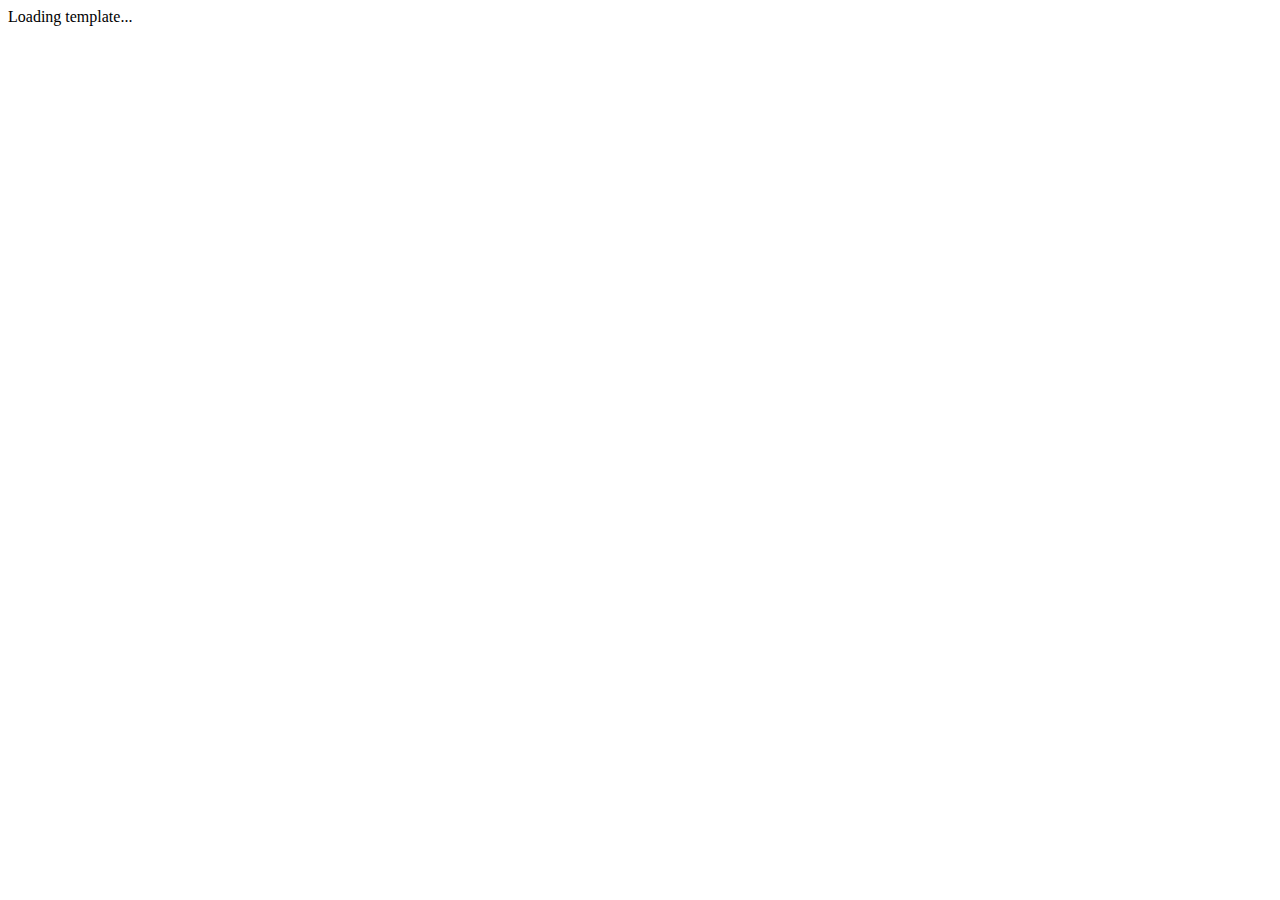
==== index.html @ ae85e190 "developing" ====
<!DOCTYPE html>
<html>
  <head>
    <title>MagicMirror²</title>
    <meta name="google" content="notranslate" />
    <meta http-equiv="Content-type" content="text/html; charset=utf-8" />

    <meta name="apple-mobile-web-app-capable" content="yes" />
    <meta name="apple-mobile-web-app-status-bar-style" content="black" />
    <meta name="format-detection" content="telephone=no" />
    <meta name="mobile-web-app-capable" content="yes" />

    <link rel="icon" href="data:;base64,iVBORw0KGgo=" />
    <link rel="stylesheet" type="text/css" href="css/main.css" />
    <link rel="stylesheet" type="text/css" href="fonts/roboto.css" />
    <!-- custom.css is loaded by the loader.js to make sure it's loaded after the module css files. -->

    <script type="text/javascript">
      window.mmVersion = "#VERSION#";
    </script>
  </head>
  <body>
    <!-- layout is delegated. -->
    <script type="text/javascript" src="socket.io/socket.io.js"></script>
    <script type="text/javascript" src="vendor/node_modules/nunjucks/browser/nunjucks.min.js"></script>
    <script type="text/javascript" src="js/defaults.js"></script>
    <script type="text/javascript" src="#CONFIG_FILE#"></script>
    <script type="text/javascript" src="js/layout.js"></script>
    <script type="text/javascript" src="vendor/vendor.js"></script>
    <script type="text/javascript" src="modules/default/defaultmodules.js"></script>
    <script type="text/javascript" src="js/logger.js"></script>
    <script type="text/javascript" src="translations/translations.js"></script>
    <script type="text/javascript" src="js/translator.js"></script>
    <script type="text/javascript" src="js/class.js"></script>
    <script type="text/javascript" src="js/module.js"></script>
    <script type="text/javascript" src="js/loader.js"></script>
    <script type="text/javascript" src="js/socketclient.js"></script>
    <script type="text/javascript" src="js/main.js"></script>
  </body>
</html>
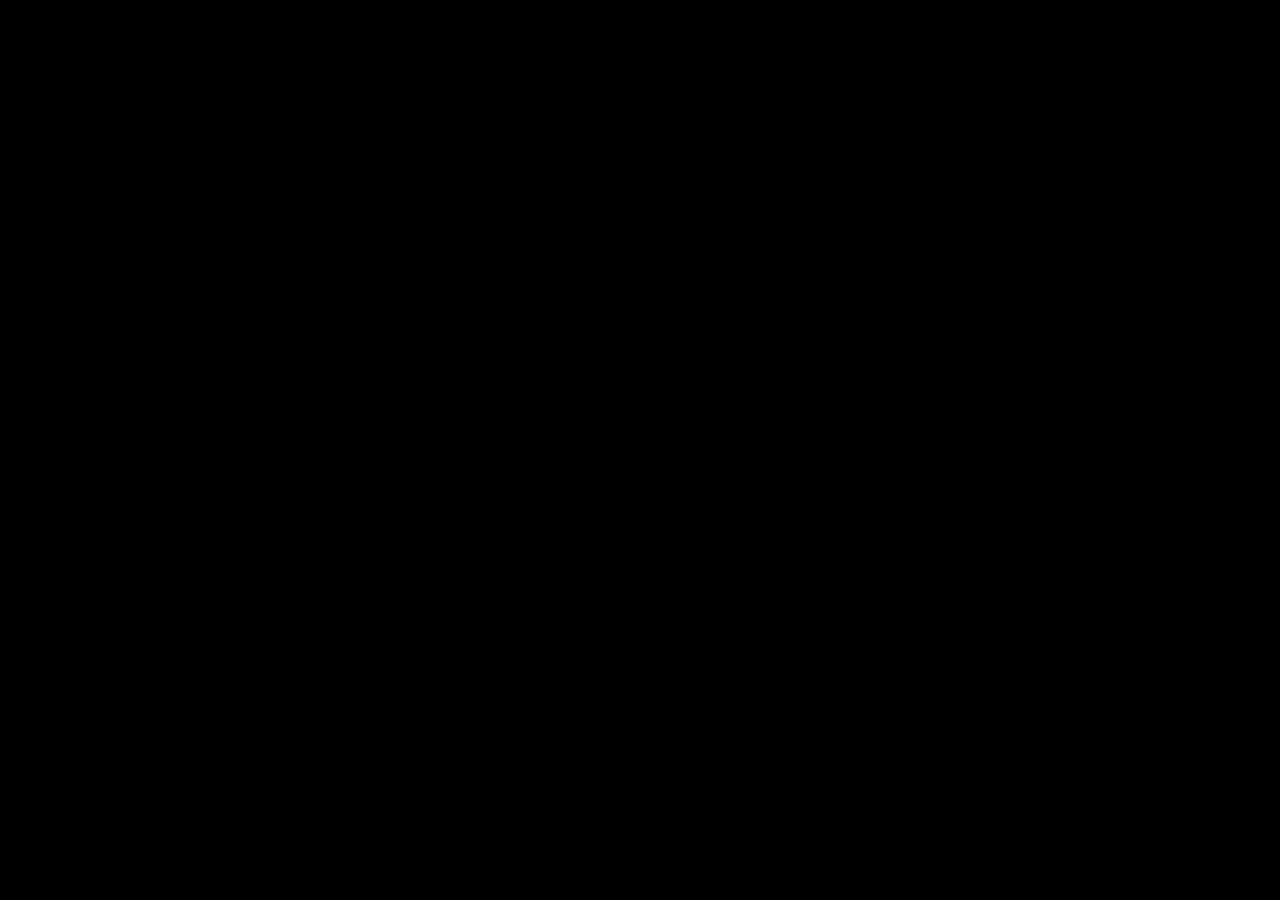
==== commit 34213224: "developing" ====
--- a/index.html
+++ b/index.html
@@ -17,6 +17,12 @@
 
     <script type="text/javascript">
       window.mmVersion = "#VERSION#";
+      window.clientInfo = {
+        client: "#CLIENT#",
+        config: "#CONFIG#",
+        layout: "#LAYOUT#",
+        css: "#CSS#"
+      };
     </script>
   </head>
   <body>
--- a/css/main.css
+++ b/css/main.css
@@ -0,0 +1,131 @@
+:root {
+  --color-text: #999;
+  --color-text-dimmed: #666;
+  --color-text-bright: #fff;
+  --color-background: #000;
+  --font-primary: "Roboto Condensed";
+  --font-secondary: "Roboto";
+  --font-size: 20px;
+  --font-size-xsmall: 0.75rem;
+  --font-size-small: 1rem;
+  --font-size-medium: 1.5rem;
+  --font-size-large: 3.25rem;
+  --font-size-xlarge: 3.75rem;
+  --gap-body-top: 60px;
+  --gap-body-right: 60px;
+  --gap-body-bottom: 60px;
+  --gap-body-left: 60px;
+  --gap-modules: 30px;
+}
+
+html {
+  cursor: none;
+  overflow: hidden;
+  background: var(--color-background);
+  user-select: none;
+  font-size: var(--font-size);
+}
+
+::-webkit-scrollbar {
+  display: none;
+}
+
+body {
+  margin: var(--gap-body-top) var(--gap-body-right) var(--gap-body-bottom) var(--gap-body-left);
+  position: absolute;
+  height: calc(100% - var(--gap-body-top) - var(--gap-body-bottom));
+  width: calc(100% - var(--gap-body-right) - var(--gap-body-left));
+  background: var(--color-background);
+  color: var(--color-text);
+  font-family: var(--font-primary), sans-serif;
+  font-weight: 400;
+  line-height: 1.5;
+  -webkit-font-smoothing: antialiased;
+}
+
+/**
+  * Default styles.
+  */
+
+.dimmed {
+  color: var(--color-text-dimmed);
+}
+
+.normal {
+  color: var(--color-text);
+}
+
+.bright {
+  color: var(--color-text-bright);
+}
+
+.xsmall {
+  font-size: var(--font-size-xsmall);
+  line-height: 1.275;
+}
+
+.small {
+  font-size: var(--font-size-small);
+  line-height: 1.25;
+}
+
+.medium {
+  font-size: var(--font-size-medium);
+  line-height: 1.225;
+}
+
+.large {
+  font-size: var(--font-size-large);
+  line-height: 1;
+}
+
+.xlarge {
+  font-size: var(--font-size-xlarge);
+  line-height: 1;
+  letter-spacing: -3px;
+}
+
+.thin {
+  font-family: var(--font-secondary), sans-serif;
+  font-weight: 100;
+}
+
+.light {
+  font-family: var(--font-primary), sans-serif;
+  font-weight: 300;
+}
+
+.regular {
+  font-family: var(--font-primary), sans-serif;
+  font-weight: 400;
+}
+
+.bold {
+  font-family: var(--font-primary), sans-serif;
+  font-weight: 700;
+}
+
+.align-right {
+  text-align: right;
+}
+
+.align-left {
+  text-align: left;
+}
+
+header {
+  text-transform: uppercase;
+  font-size: var(--font-size-xsmall);
+  font-family: var(--font-primary), Arial, Helvetica, sans-serif;
+  font-weight: 400;
+  border-bottom: 1px solid var(--color-text-dimmed);
+  line-height: 15px;
+  padding-bottom: 5px;
+  margin-bottom: 10px;
+  color: var(--color-text);
+}
+
+sup {
+  font-size: 50%;
+  line-height: 50%;
+}
